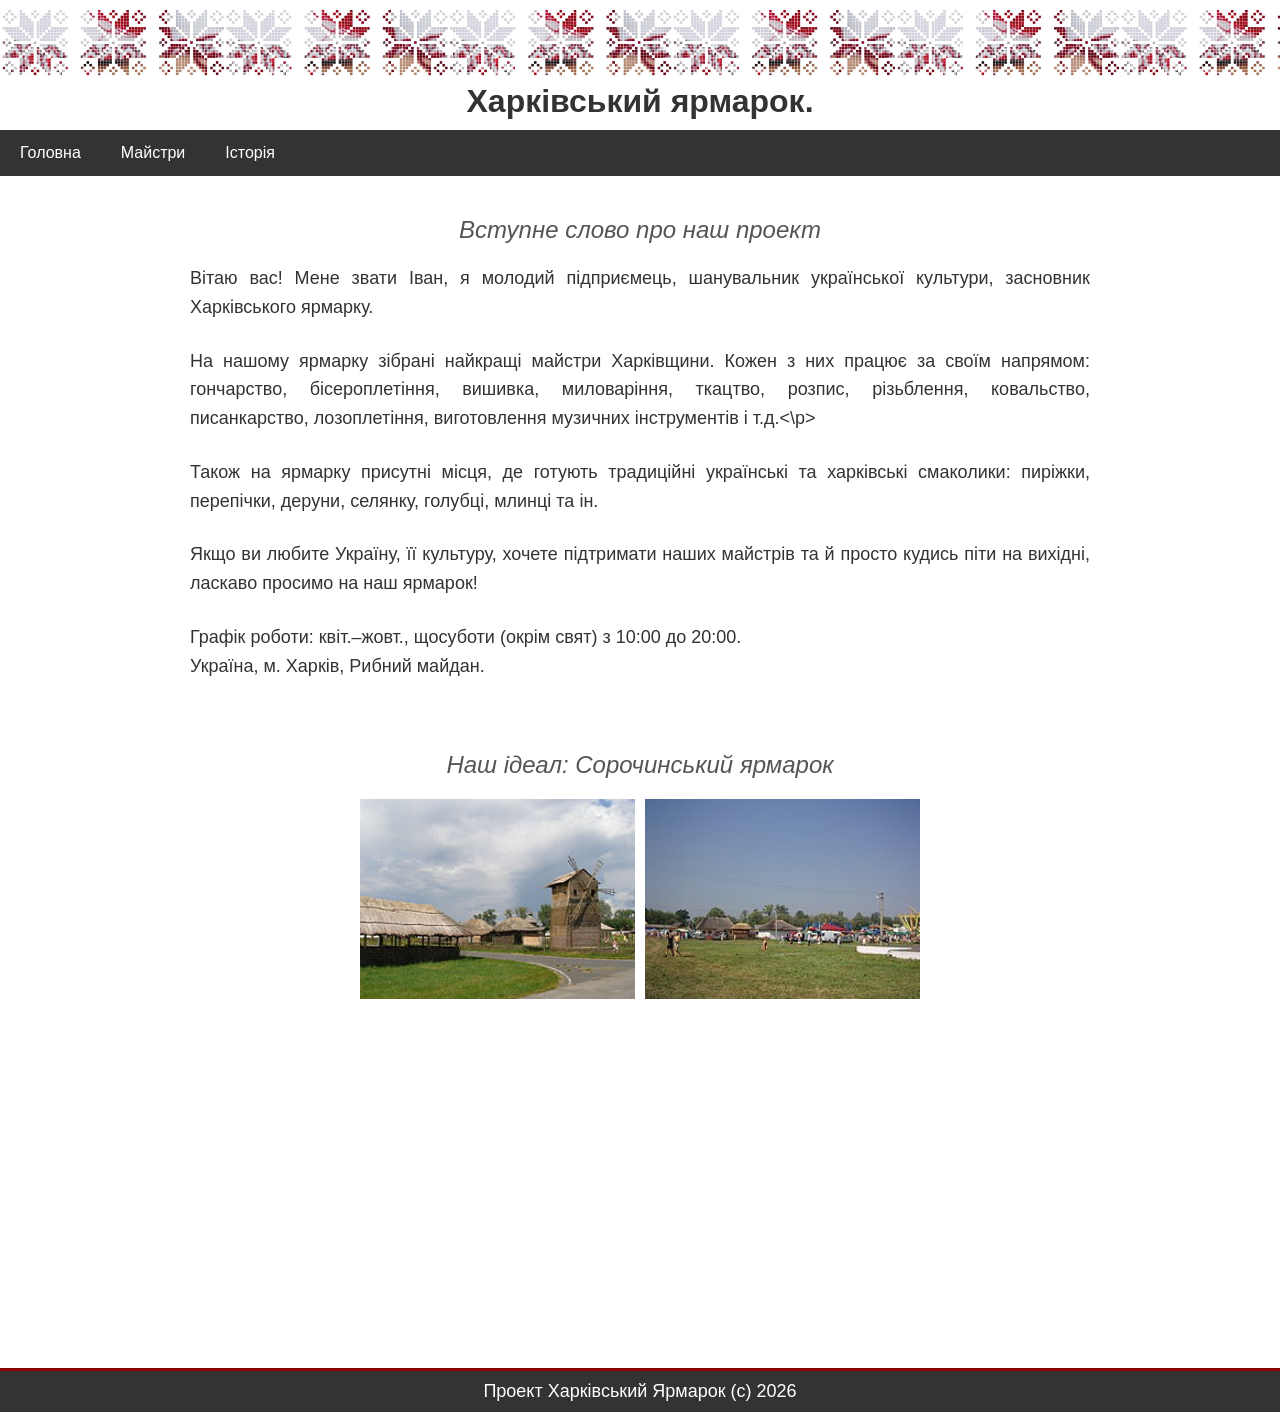
==== index.html @ 4d8d8470 "Add files via upload" ====
<!doctype html>
<html lang="uk">
	<head>
		<meta charset="UTF-8">
		<title>Харківський ярмарок</title>
		<link rel="stylesheet" href="style.css">
	</head>
	<body>
		<header>
			<h1>Харківський ярмарок.</h1>
		</header>
		<nav>
			<ul>
				<li><a href="index.html">Головна</a></li>
				<li><a href="majstry.html">Майстри</a></li>
				<li><a href="history.html">Історія</a></li>
			</ul>
		</nav>
		<section class="bigtext">
			<h2>Вступне слово про наш проект</h2>
			<p>Вітаю вас! Мене звати Іван, я молодий підприємець, шанувальник української культури, засновник Харківського ярмарку.</p>
			
			<p>На нашому ярмарку зібрані найкращі майстри Харківщини. Кожен з них працює за своїм напрямом: гончарство, бісероплетіння,
			вишивка, миловаріння, ткацтво, розпис, різьблення, ковальство, писанкарство, лозоплетіння, виготовлення музичних інструментів і т.д.<\p>
			
			<p>Також на ярмарку присутні місця, де готують традиційні українські та харківські смаколики: пиріжки, перепічки, деруни, селянку, голубці, млинці та ін.</p>
			
			<p>Якщо ви любите Україну, її культуру, хочете підтримати наших майстрів та й просто кудись піти на вихідні, ласкаво просимо на наш ярмарок!</p>
			
			<p>Графік роботи: квіт.–жовт., щосуботи (окрім свят) з 10:00 до 20:00.<br>
			Україна, м. Харків, Рибний майдан.</p>
		</section>
		<section>
			<h2>Наш ідеал: Сорочинський ярмарок</h2>
			<div class="image-container">
			  <img src="img/syarmarok1.jpg" alt="Сорочинський ярмарок 1">
			  <img src="img/syarmarok2.jpg" alt="Сорочинський ярмарок 2">
			</div>
			<div class="video-container">
				<iframe 
				  width="560" 
				  height="315" 
				  src="https://youtube.com/embed/rzCXFl_TXMo?origin=https://google.com" 
				  title="Сорочинський ярмарок" 
				  frameborder="0">
				</iframe>
			</div>
		</section>
		<footer>
			<p>Проект Харківський Ярмарок (c) 2026</p> 
		</footer>
	</body>
</html>
---- style.css ----
body {
  margin: 0;
  font-family: Arial, Helvetica, sans-serif;
}

header {
  background-image: url('img/vyshyvka2.jpg'); 
  background-size: auto 80px; 
  background-repeat: repeat-x;
  
  height: 80px;                
  margin-bottom: 40px;
  margin-top: 10px;
  
  display: flex;
  flex-direction: column;
  justify-content: flex-end;
}
			
h1 {
  text-align: center;
  color: #333;
  margin-bottom: -30px;
}	

nav ul {
  list-style-type: none;
  margin: 0;
  padding: 0;
  display: flex;         
  background-color: #333;
}

nav a {
  display: block;        
  color: white;
  text-align: center;
  padding: 14px 20px;
  text-decoration: none; 
}

nav a:hover {
  background-color: #555;
}

section {
  padding: 10px;
}

section h2 {
  font-style: italic;
  font-weight: normal;		
  text-align: center;  
  color: #555;
}	

footer {
    background-color: #333;
    color: white;
    text-align: center;
    padding: 10px 0;
    margin-top: 20px;
    border-top: 3px solid #8b0000;
    font-size: 18px;
}

footer p {
    margin: 0;
}

table {
	width: 900px;
	border-collapse: collapse;
	margin: 10px auto;
	table-layout: fixed
}

table th, table td {
	border: 1px solid #ccc;
	padding: 12px;
	text-align: left;         
}

table th {
	background-color: #f4f4f4;
	font-weight: bold;
}

.image-container {
  display: flex;       
  width: 560px;        
  gap: 10px;           
  margin: 20px auto;
}

.image-container img {
  flex: 1;      
  height: 200px;   
  object-fit: cover; 
}

.video-container {
	text-align: center;
}

.bigtext {
    max-width: 900px;
    margin: 40px auto;
    padding: 0 20px;
}

.bigtext p {
    font-size: 18px;
    line-height: 1.6;
    color: #333;     
    text-align: justify;
    margin-bottom: 25px;
}
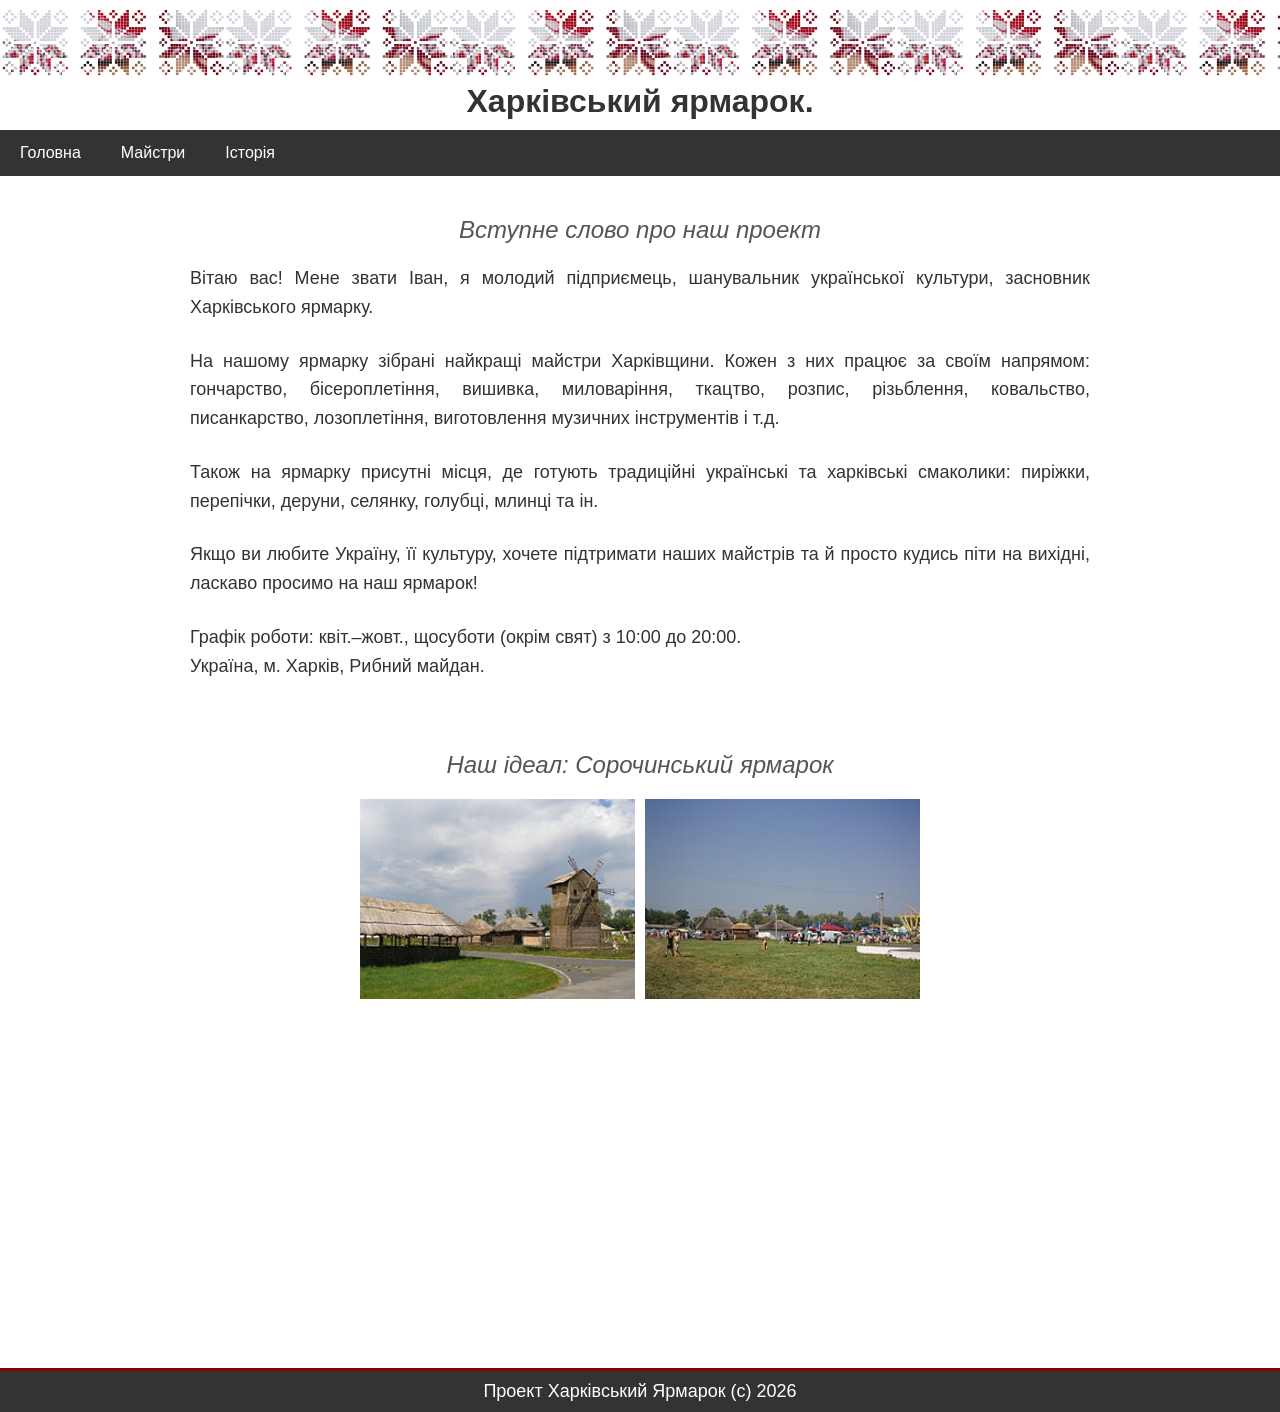
==== commit 14e34e42: "Add files via upload" ====
--- a/index.html
+++ b/index.html
@@ -21,7 +21,7 @@
 			<p>Вітаю вас! Мене звати Іван, я молодий підприємець, шанувальник української культури, засновник Харківського ярмарку.</p>
 			
 			<p>На нашому ярмарку зібрані найкращі майстри Харківщини. Кожен з них працює за своїм напрямом: гончарство, бісероплетіння,
-			вишивка, миловаріння, ткацтво, розпис, різьблення, ковальство, писанкарство, лозоплетіння, виготовлення музичних інструментів і т.д.<\p>
+			вишивка, миловаріння, ткацтво, розпис, різьблення, ковальство, писанкарство, лозоплетіння, виготовлення музичних інструментів і т.д.</p>
 			
 			<p>Також на ярмарку присутні місця, де готують традиційні українські та харківські смаколики: пиріжки, перепічки, деруни, селянку, голубці, млинці та ін.</p>
 			
